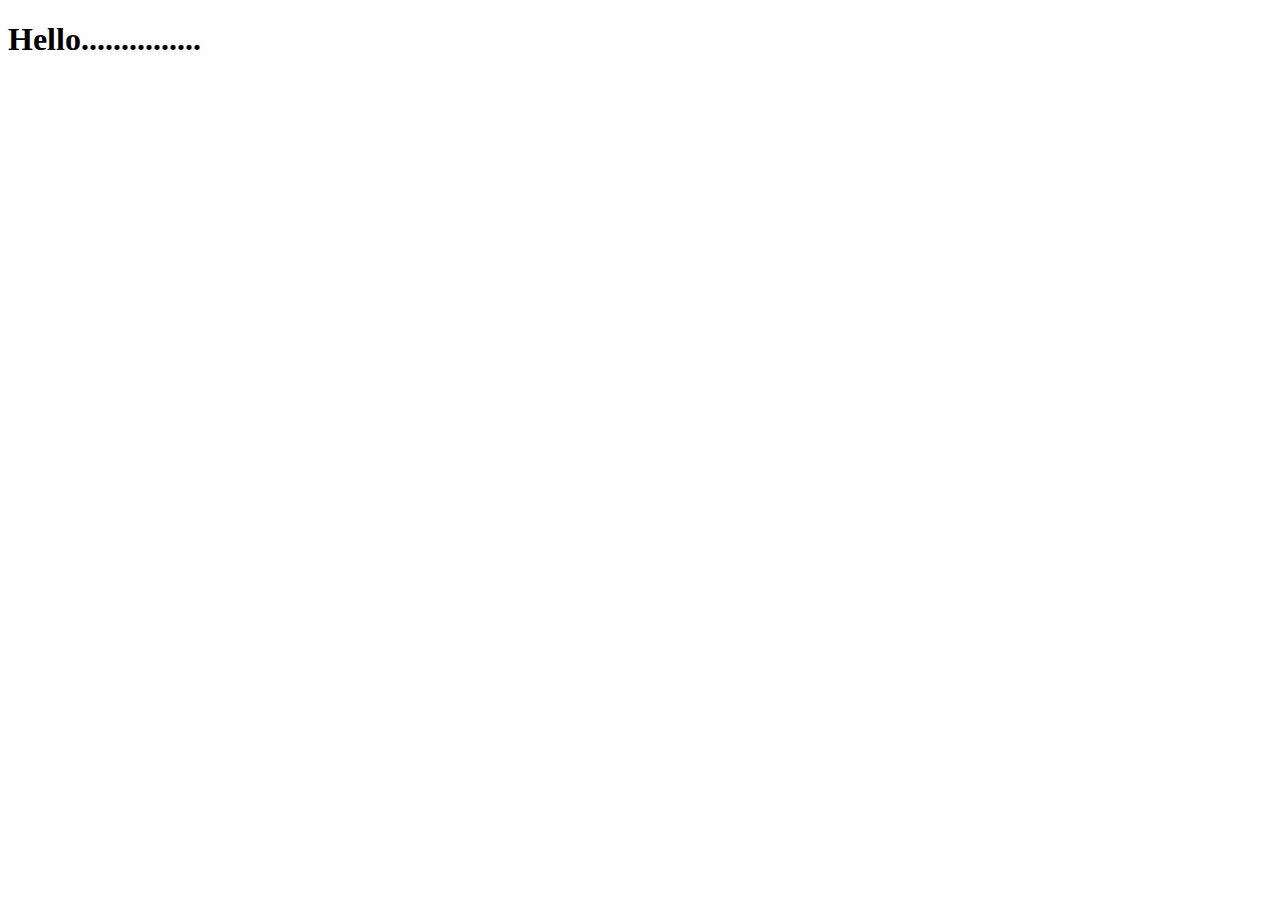
==== index.html @ b0dd2a9e "XTInstituion Assignment" ====
<!DOCTYPE html>
<html lang="en">
<head>
    <meta charset="UTF-8">
    <meta name="viewport" content="width=device-width, initial-scale=1.0">
    <meta http-equiv="X-UA-Compatible" content="ie=edge">
    <title>Document</title>
</head>
<body>  
    
    <h1>Hello...............</h1>
</body>
</html>
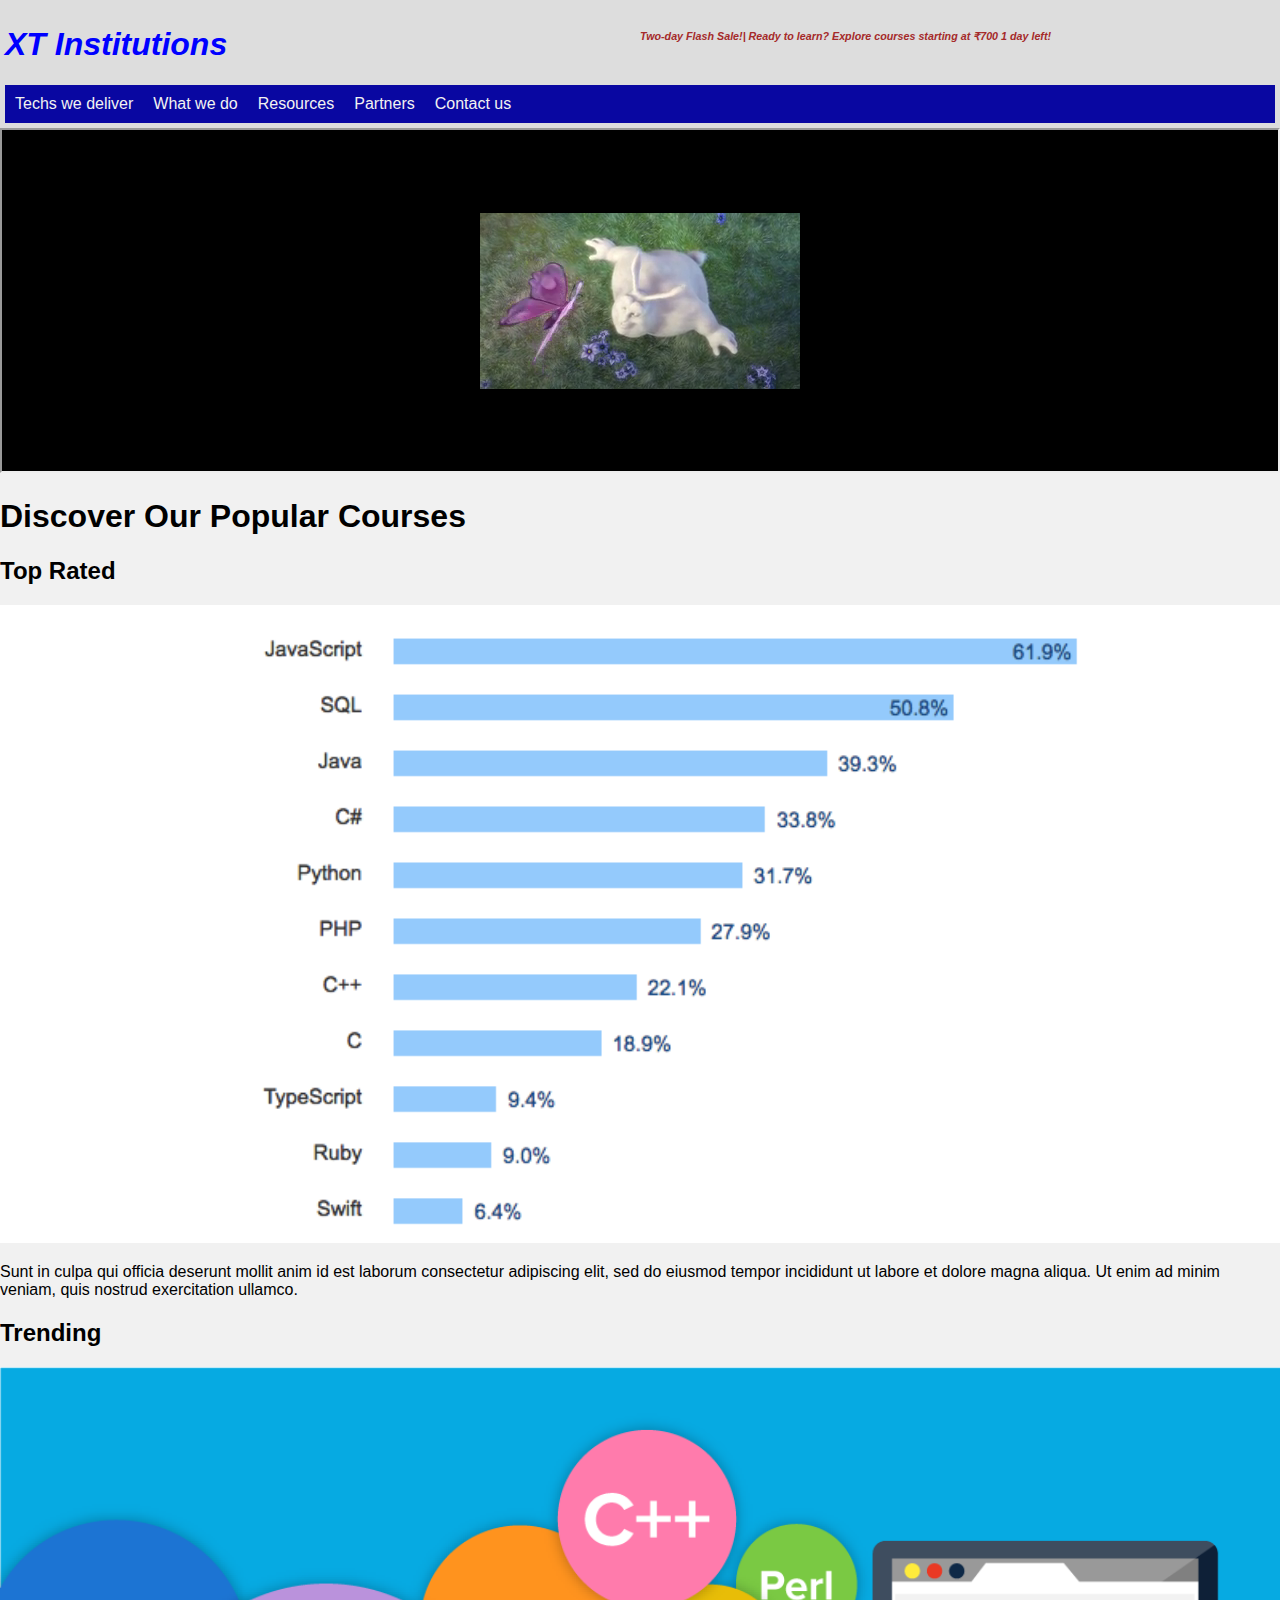
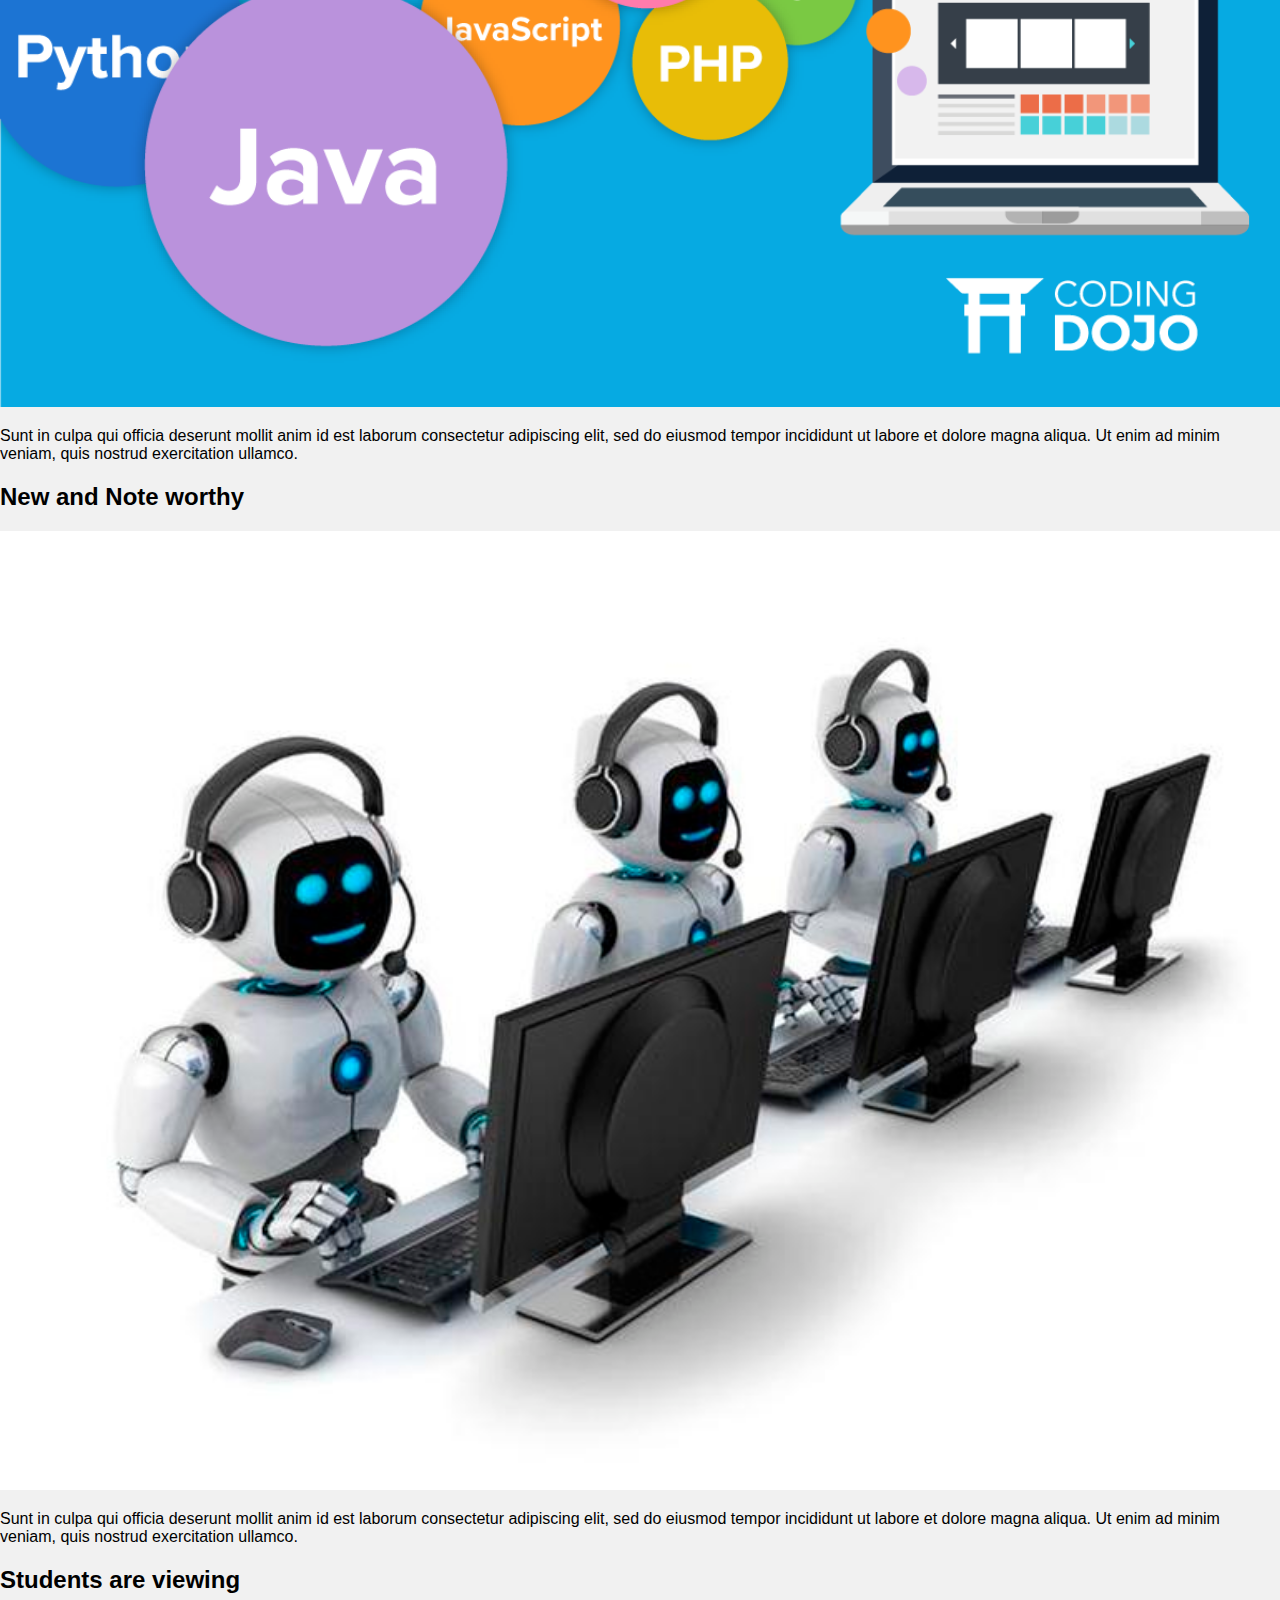
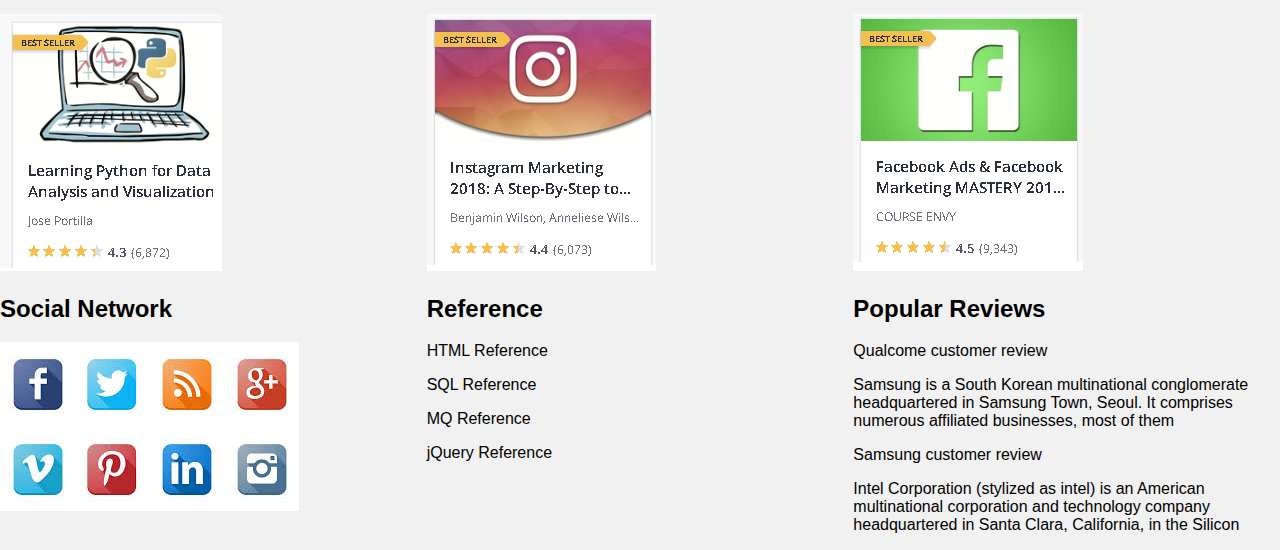
==== commit af7446fa: "updated Raghus comments" ====
--- a/index.html
+++ b/index.html
@@ -1,13 +1,90 @@
 <!DOCTYPE html>
-<html lang="en">
+<link rel="stylesheet" href="../css/floatForXT.css">
+<html>
 <head>
-    <meta charset="UTF-8">
-    <meta name="viewport" content="width=device-width, initial-scale=1.0">
-    <meta http-equiv="X-UA-Compatible" content="ie=edge">
-    <title>Document</title>
+ <meta name="viewport" content="width=device-width, initial-scale=1.0">
+ <title>XT Institutions</title>
 </head>
-<body>  
-    
-    <h1>Hello...............</h1>
+<body>
+
+<header class="sticky"> 
+    <div class="headerMsg">
+  <div><em style="color: blue;"><h1>XT Institutions</h1></em></div>
+  <div><em style="color: brown;"> <h6>Two-day Flash Sale!| Ready to learn? Explore courses 
+      starting at ₹700 1 day left!</h6></em></div>
+</div> 
+    <nav>
+            <a href='#'>Techs we deliver</a>
+            <a href='#'>What we do</a>
+            <a href='#'>Resources</a>
+            <a href='#'>Partners</a>
+            <a href='#'>Contact us</a>  
+    </nav>        
+</header>
+
+<div>       
+        <div>   
+                <iframe width="100%" height="345" src="../vedio/mov_bbb.mp4" type="video/mp4">
+                </iframe>
+        </div>
+
+        <div>       
+                    <h1> Discover Our Popular Courses</h1>
+        </div>
+        <div>
+            <div>
+                <div>
+                    <h2>Top Rated</h2>                        
+                    <img src="../img/toprated.png" class="bg"/> 
+                    <p>Sunt in culpa qui officia deserunt mollit anim id est laborum consectetur 
+                            adipiscing elit, sed do eiusmod tempor incididunt ut labore et dolore
+                             magna aliqua. Ut enim ad minim veniam, quis nostrud exercitation ullamco.</p>
+                </div>
+                <div>
+                    <h2>Trending</h2>
+                    <img src="../img/Trending.png" class="bg"/>  
+                    <p>Sunt in culpa qui officia deserunt mollit anim id est laborum consectetur adipiscing elit, sed do eiusmod tempor incididunt ut labore et dolore magna aliqua. Ut enim ad minim veniam, quis nostrud exercitation ullamco.</p>
+                </div>
+                <div>
+                    <h2>New and Note worthy</h2>
+                    <img src="../img/newTechnologies.jpg" class="bg"/>                          
+                    <p>Sunt in culpa qui officia deserunt mollit anim id est
+                               laborum consectetur adipiscing elit, sed do eiusmod tempor
+                               incididunt ut labore et dolore magna aliqua. Ut enim ad minim veniam,
+                               quis nostrud exercitation ullamco.</p>
+                </div>
+        </div> 
+
+<!--place of 3 columns-->
+        <div>
+                <h2>Students are viewing</h2> 
+                      <article>         
+                            <div><img src="../img/pythonleanrning.png"/></div>
+                            <div><img src="../img/instagram.png"/></div>                                                                          
+                            <div><img src="../img/facebook.png"/></div> 
+                      </article>                   
+        </div>       
+</div> 
+<footer>    
+    <div>        
+        <h2>Social Network</h2>            
+        <img src="../img/social.jpg"/>         
+    </div>
+    <div>
+        <h2>Reference</h2>
+        <p>HTML Reference</p>
+        <p>SQL Reference</p>
+        <p>MQ Reference</p>
+        <p>jQuery Reference</p>
+    </div>          
+    <div>
+        <h2>Popular Reviews</h2>    
+        <p> Qualcome customer review</p>
+        <p>Samsung is a South Korean multinational conglomerate headquartered in Samsung Town, Seoul. It comprises numerous affiliated businesses, most of them</p>
+        <p> Samsung customer review</p>
+        <p>Intel Corporation (stylized as intel) is an American multinational corporation and technology company headquartered in Santa Clara, California, in the Silicon</p>                          
+    </div>                          
+</footer>
+
 </body>
-</html>+</html>
--- a/css/floatForXT.css
+++ b/css/floatForXT.css
@@ -0,0 +1,174 @@
+* {
+    box-sizing: border-box;
+}
+
+body {
+    font-family: Arial;
+    padding: 0px;
+    margin: 0;
+    background: #f1f1f1;
+}
+.sticky {     
+    width: 100%;
+    position: -webkit-sticky;
+    position: sticky;
+    background-color: #ddd;
+    top: 0;
+    padding: 5px;
+  } 
+  .headerMsg{
+    display: flex;
+  }
+  .headerMsg >div {
+     flex:1;
+}  
+
+nav {
+    display:flex;
+    background-color: rgb(9, 7, 161);   
+    overflow: hidden;
+}
+nav a {
+    display: block;
+    color: #f2f2f2;
+    text-align: center;
+    text-decoration: none;
+    padding:10px;
+}
+
+nav a:hover {
+    background-color: #ddd;
+    color: black;
+}
+
+/* Create two unequal columns that floats next to each other */
+/* Left column */
+.leftcolumn {   
+    float: left;
+    width: 75%;
+}
+.rightcolumn {
+    float: left;
+    width: 25%;
+    background-color: #f1f1f1;
+    padding-left: 20px;
+}
+
+.leftsocialcolumn {   
+    float: left;
+    width: 20%;
+    text-align: center;
+    
+}
+.rightsocialcolumn {   
+    float: right;
+    width: 80%;
+}
+
+/* Add a card effect for articles */
+.card {
+    background-color: white;
+    padding: 20px;
+    margin-top: 20px;
+}
+/* Clear floats after the columns */
+.row:after {
+    content: "";
+    display: table;
+    clear: both;
+}
+article {
+    display: flex; 
+} 
+article > div{
+    flex:1;
+
+}
+@media (max-width: 500px) {
+    article {
+     flex-direction: column;
+    }
+  }
+
+
+.flex-container {
+    display: flex;
+    flex-direction: column;
+    background-color: DodgerBlue;
+    justify-content: center;    
+  }
+  
+  .flex-container > footer {
+    background-color: #f1f1f1;
+    width: 100%;
+    margin: 10px;
+    text-align: center;
+    line-height: 75px;
+    font-size: 30px;   
+  }
+
+/* Responsive layout - when the screen is less than 800px wide, make the two columns stack on top of each other instead of next to each other */
+@media screen and (max-width: 800px) {
+    .leftcolumn, .rightcolumn, .leftsocialcolumn, .rightsocialcolumn{   
+        width: 100%;
+        padding: 0;
+    }
+}
+@media screen and (max-width: 400px) {
+    .columnsplit{   
+        width: 100%;
+        float: none;
+    }
+}
+/* Responsive layout - when the screen is less than 400px wide, make the navigation links stack on top of each other instead of next to each other */
+@media screen and (max-width: 400px) {
+    nav a {
+        float: none;
+        width: 100%;
+    }
+}
+video {
+    width: 100%;
+    height: auto;
+}
+
+.info{
+    font-family: "Times New Roman", Times, serif;
+    font-size: 15px;
+    line-height: 1.43;
+    color: #29303b;
+    font-style: italic;
+    text-align: center;
+}
+
+img.bg {
+  /* Set rules to fill background */
+  min-height: 100%;
+  min-width: 24px;
+	
+  /* Set up proportionate scaling */
+  width: 100%;
+  height: auto;
+	
+  /* Set up positioning */
+ 
+  top: 0;
+  left: 0;
+}
+
+@media screen and (max-width: 1024px) { /* Specific to this particular image */
+  img.bg {
+    left: 50%;
+    margin-left: -512px;   /* 50% */
+  }
+}
+
+footer {
+    display: flex;
+    align-content: space-around;
+    justify-content: center;
+}
+
+footer > div{
+    flex: 20%;
+}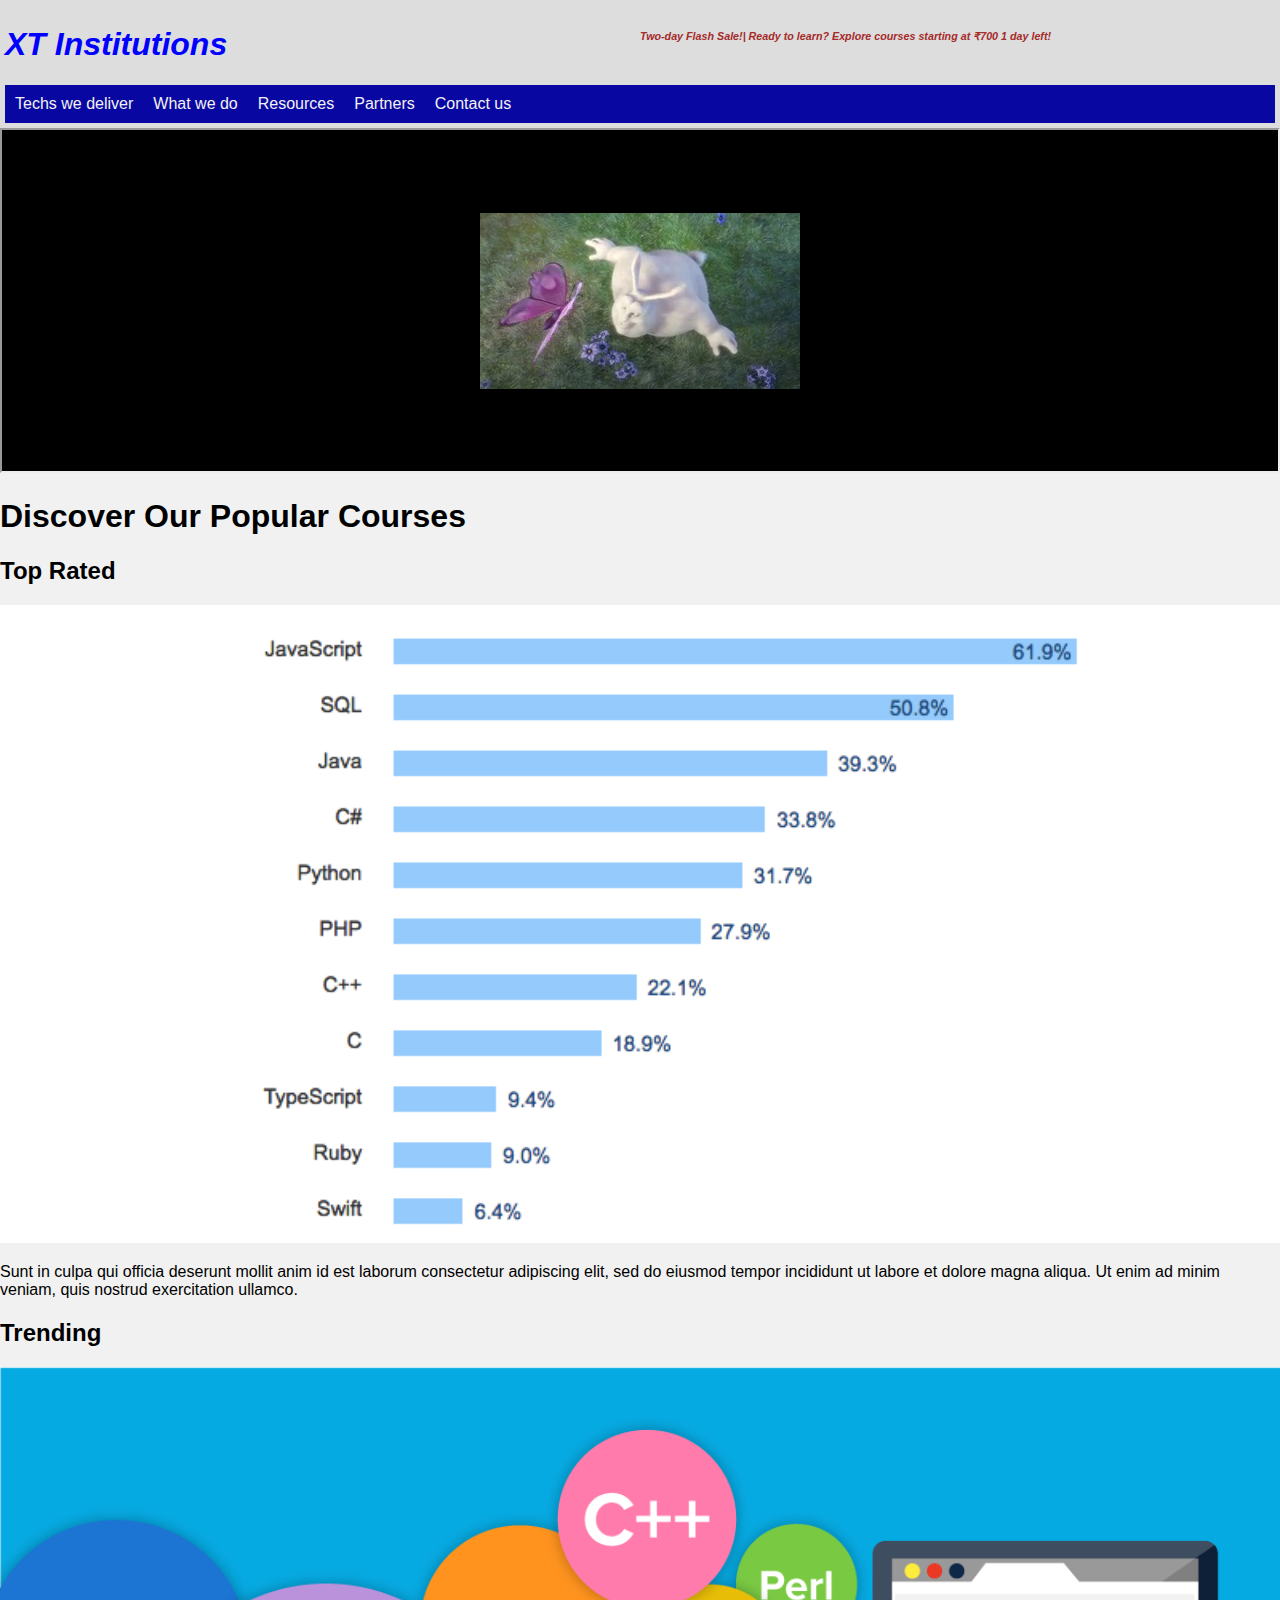
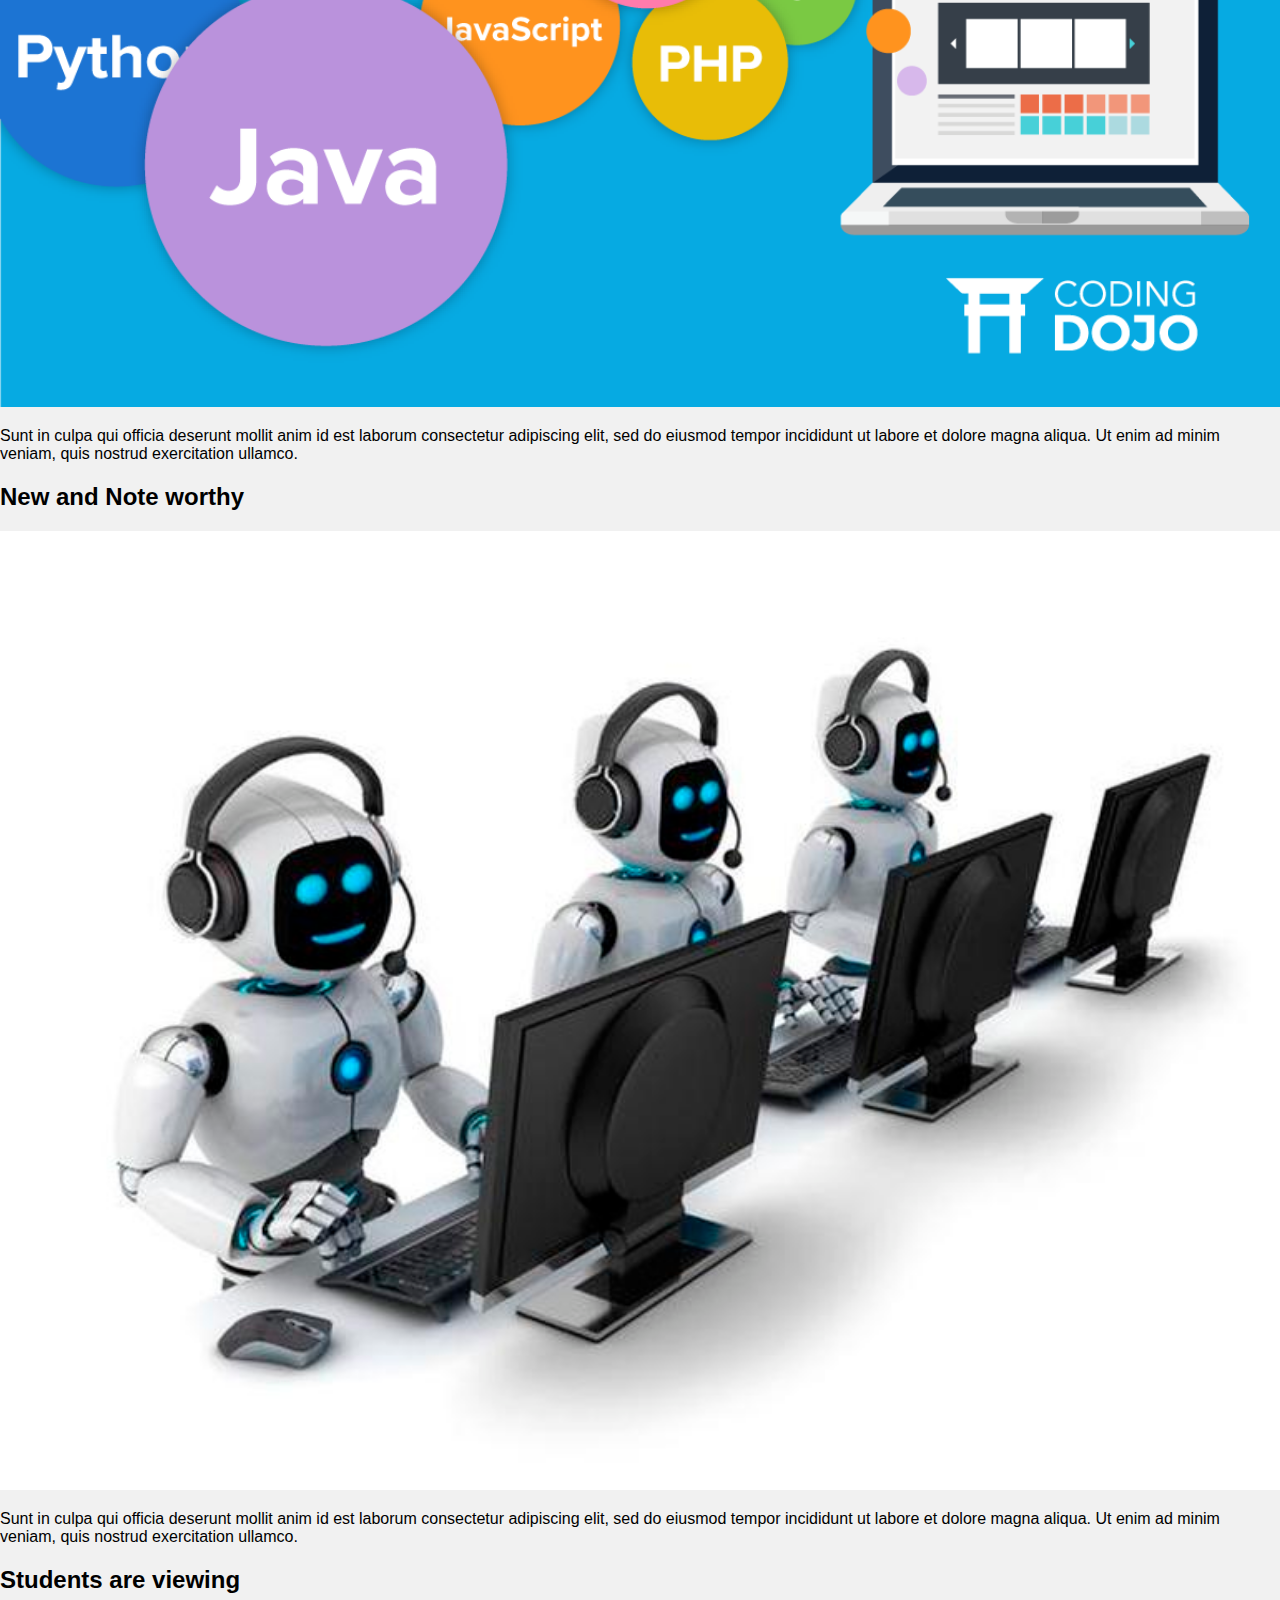
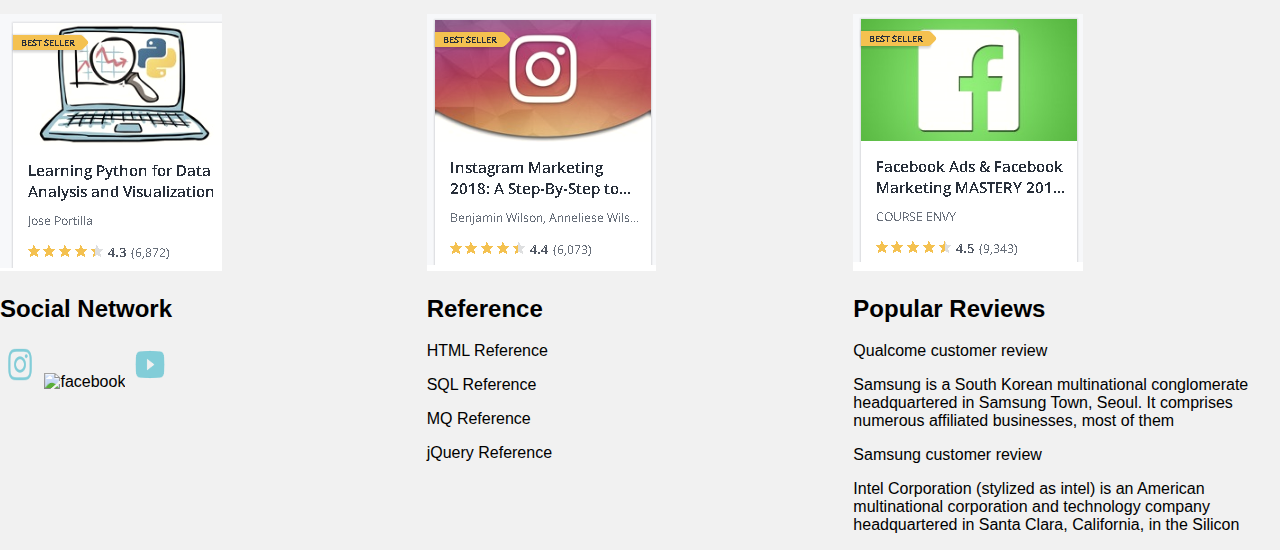
==== commit beeed26b: "removed scroll bar as per raghus comments" ====
--- a/index.html
+++ b/index.html
@@ -1,90 +1,110 @@
 <!DOCTYPE html>
 <link rel="stylesheet" href="../css/floatForXT.css">
 <html>
+
 <head>
- <meta name="viewport" content="width=device-width, initial-scale=1.0">
- <title>XT Institutions</title>
+    <meta name="viewport" content="width=device-width, initial-scale=1.0">
+    <title>XT Institutions</title>
 </head>
+
 <body>
 
-<header class="sticky"> 
-    <div class="headerMsg">
-  <div><em style="color: blue;"><h1>XT Institutions</h1></em></div>
-  <div><em style="color: brown;"> <h6>Two-day Flash Sale!| Ready to learn? Explore courses 
-      starting at ₹700 1 day left!</h6></em></div>
-</div> 
-    <nav>
+    <header class="sticky">
+        <div class="headerMsg">
+            <div>
+                <em style="color: blue;">
+                    <h1>XT Institutions</h1>
+                </em>
+            </div>
+            <div>
+                <em style="color: brown;">
+                    <h6>Two-day Flash Sale!| Ready to learn? Explore courses starting at ₹700 1 day left!</h6>
+                </em>
+            </div>
+        </div>
+        <nav>
             <a href='#'>Techs we deliver</a>
             <a href='#'>What we do</a>
             <a href='#'>Resources</a>
             <a href='#'>Partners</a>
-            <a href='#'>Contact us</a>  
-    </nav>        
-</header>
-
-<div>       
-        <div>   
-                <iframe width="100%" height="345" src="../vedio/mov_bbb.mp4" type="video/mp4">
-                </iframe>
+            <a href='#'>Contact us</a>
+        </nav>
+    </header>
+    <div>
+        <div>
+            <iframe width="100%" height="345" src="../vedio/mov_bbb.mp4?autoplay=1" type="video/mp4"></iframe>
         </div>
 
-        <div>       
-                    <h1> Discover Our Popular Courses</h1>
+        <div>
+            <h1> Discover Our Popular Courses</h1>
         </div>
         <div>
-            <div>
+            <div style="width:100%">
                 <div>
-                    <h2>Top Rated</h2>                        
-                    <img src="../img/toprated.png" class="bg"/> 
-                    <p>Sunt in culpa qui officia deserunt mollit anim id est laborum consectetur 
-                            adipiscing elit, sed do eiusmod tempor incididunt ut labore et dolore
-                             magna aliqua. Ut enim ad minim veniam, quis nostrud exercitation ullamco.</p>
+                    <h2>Top Rated</h2>
+                    <img src="../img/toprated.png" class="bg" />
+                    <p>Sunt in culpa qui officia deserunt mollit anim id est laborum consectetur adipiscing elit, sed do eiusmod
+                        tempor incididunt ut labore et dolore magna aliqua. Ut enim ad minim veniam, quis nostrud exercitation
+                        ullamco.</p>
                 </div>
                 <div>
                     <h2>Trending</h2>
-                    <img src="../img/Trending.png" class="bg"/>  
-                    <p>Sunt in culpa qui officia deserunt mollit anim id est laborum consectetur adipiscing elit, sed do eiusmod tempor incididunt ut labore et dolore magna aliqua. Ut enim ad minim veniam, quis nostrud exercitation ullamco.</p>
+                    <img src="../img/Trending.png" class="bg" />
+                    <p>Sunt in culpa qui officia deserunt mollit anim id est laborum consectetur adipiscing elit, sed do eiusmod
+                        tempor incididunt ut labore et dolore magna aliqua. Ut enim ad minim veniam, quis nostrud exercitation
+                        ullamco.</p>
                 </div>
                 <div>
                     <h2>New and Note worthy</h2>
-                    <img src="../img/newTechnologies.jpg" class="bg"/>                          
-                    <p>Sunt in culpa qui officia deserunt mollit anim id est
-                               laborum consectetur adipiscing elit, sed do eiusmod tempor
-                               incididunt ut labore et dolore magna aliqua. Ut enim ad minim veniam,
-                               quis nostrud exercitation ullamco.</p>
+                    <img src="../img/newTechnologies.jpg" class="bg" />
+                    <p>Sunt in culpa qui officia deserunt mollit anim id est laborum consectetur adipiscing elit, sed do eiusmod
+                        tempor incididunt ut labore et dolore magna aliqua. Ut enim ad minim veniam, quis nostrud exercitation
+                        ullamco.</p>
                 </div>
-        </div> 
+            </div>
 
-<!--place of 3 columns-->
-        <div>
-                <h2>Students are viewing</h2> 
-                      <article>         
-                            <div><img src="../img/pythonleanrning.png"/></div>
-                            <div><img src="../img/instagram.png"/></div>                                                                          
-                            <div><img src="../img/facebook.png"/></div> 
-                      </article>                   
-        </div>       
-</div> 
-<footer>    
-    <div>        
-        <h2>Social Network</h2>            
-        <img src="../img/social.jpg"/>         
-    </div>
-    <div>
-        <h2>Reference</h2>
-        <p>HTML Reference</p>
-        <p>SQL Reference</p>
-        <p>MQ Reference</p>
-        <p>jQuery Reference</p>
-    </div>          
-    <div>
-        <h2>Popular Reviews</h2>    
-        <p> Qualcome customer review</p>
-        <p>Samsung is a South Korean multinational conglomerate headquartered in Samsung Town, Seoul. It comprises numerous affiliated businesses, most of them</p>
-        <p> Samsung customer review</p>
-        <p>Intel Corporation (stylized as intel) is an American multinational corporation and technology company headquartered in Santa Clara, California, in the Silicon</p>                          
-    </div>                          
-</footer>
+            <!--place of 3 columns-->
+            <div>
+                <h2>Students are viewing</h2>
+                <article>
+                    <div>
+                        <img src="../img/pythonleanrning.png" />
+                    </div>
+                    <div>
+                        <img src="../img/instagram.png" />
+                    </div>
+                    <div>
+                        <img src="../img/facebook.png" />
+                    </div>
+                </article>
+            </div>
+        </div>
+        <footer>
+                <article>
+                        <div class="imgdislay">
+                                <h2>Social Network</h2>
+                                <img src="../img/instagramicon.png" alt="instagram" />
+                                <img src="../img/facebookicon.png" alt="facebook" />
+                                <img src="../img/youtube.png" alt="youtube" />
+                        </div>
+                        <div>
+                                <h2>Reference</h2>
+                                <p>HTML Reference</p>
+                                <p>SQL Reference</p>
+                                <p>MQ Reference</p>
+                                <p>jQuery Reference</p>
+                        </div>
+                        <div>
+                                <h2>Popular Reviews</h2>
+                                <p> Qualcome customer review</p>
+                                <p>Samsung is a South Korean multinational conglomerate headquartered in Samsung Town, Seoul. It comprises numerous
+                                    affiliated businesses, most of them</p>
+                                <p> Samsung customer review</p>
+                                <p>Intel Corporation (stylized as intel) is an American multinational corporation and technology company headquartered
+                                    in Santa Clara, California, in the Silicon</p>
+                        </div>
+                    </article>
+         </footer>
+</body>
 
-</body>
-</html>
+</html>--- a/css/floatForXT.css
+++ b/css/floatForXT.css
@@ -8,6 +8,7 @@
     margin: 0;
     background: #f1f1f1;
 }
+
 .sticky {     
     width: 100%;
     position: -webkit-sticky;
@@ -15,11 +16,13 @@
     background-color: #ddd;
     top: 0;
     padding: 5px;
-  } 
-  .headerMsg{
+} 
+
+.headerMsg{
     display: flex;
-  }
-  .headerMsg >div {
+}
+
+.headerMsg >div {
      flex:1;
 }  
 
@@ -28,6 +31,7 @@
     background-color: rgb(9, 7, 161);   
     overflow: hidden;
 }
+
 nav a {
     display: block;
     color: #f2f2f2;
@@ -41,36 +45,6 @@
     color: black;
 }
 
-/* Create two unequal columns that floats next to each other */
-/* Left column */
-.leftcolumn {   
-    float: left;
-    width: 75%;
-}
-.rightcolumn {
-    float: left;
-    width: 25%;
-    background-color: #f1f1f1;
-    padding-left: 20px;
-}
-
-.leftsocialcolumn {   
-    float: left;
-    width: 20%;
-    text-align: center;
-    
-}
-.rightsocialcolumn {   
-    float: right;
-    width: 80%;
-}
-
-/* Add a card effect for articles */
-.card {
-    background-color: white;
-    padding: 20px;
-    margin-top: 20px;
-}
 /* Clear floats after the columns */
 .row:after {
     content: "";
@@ -84,12 +58,12 @@
     flex:1;
 
 }
+
 @media (max-width: 500px) {
     article {
      flex-direction: column;
     }
   }
-
 
 .flex-container {
     display: flex;
@@ -106,14 +80,7 @@
     line-height: 75px;
     font-size: 30px;   
   }
-
-/* Responsive layout - when the screen is less than 800px wide, make the two columns stack on top of each other instead of next to each other */
-@media screen and (max-width: 800px) {
-    .leftcolumn, .rightcolumn, .leftsocialcolumn, .rightsocialcolumn{   
-        width: 100%;
-        padding: 0;
-    }
-}
+  
 @media screen and (max-width: 400px) {
     .columnsplit{   
         width: 100%;
@@ -159,16 +126,27 @@
 @media screen and (max-width: 1024px) { /* Specific to this particular image */
   img.bg {
     left: 50%;
-    margin-left: -512px;   /* 50% */
   }
 }
 
+@media screen and (max-width:530px) {
+    footer {
+     flex-direction: row;
+    }
+  }
 footer {
     display: flex;
     align-content: space-around;
     justify-content: center;
+    flex-direction: row;
 }
 
 footer > div{
-    flex: 20%;
+    flex: 1;
+}
+
+.imgdislay img
+{   
+   height:45px;
+   width:40px;
 }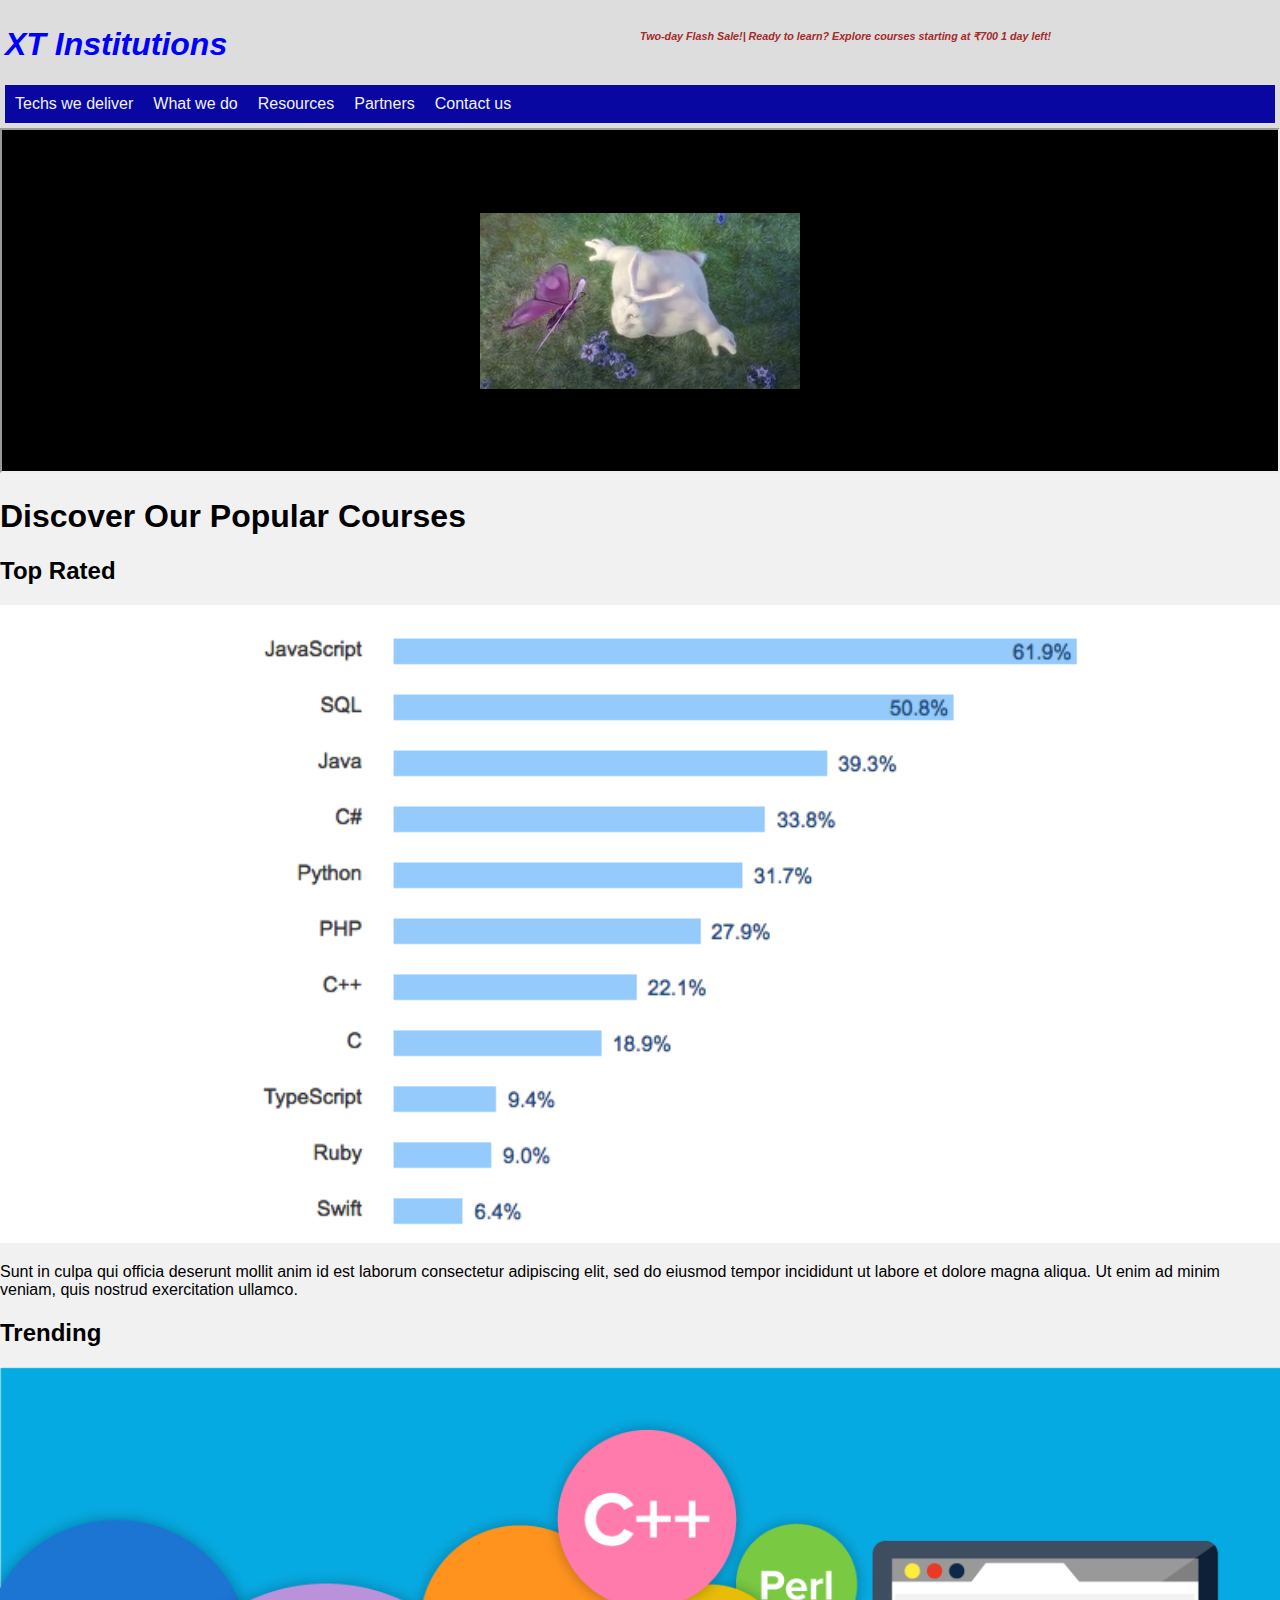
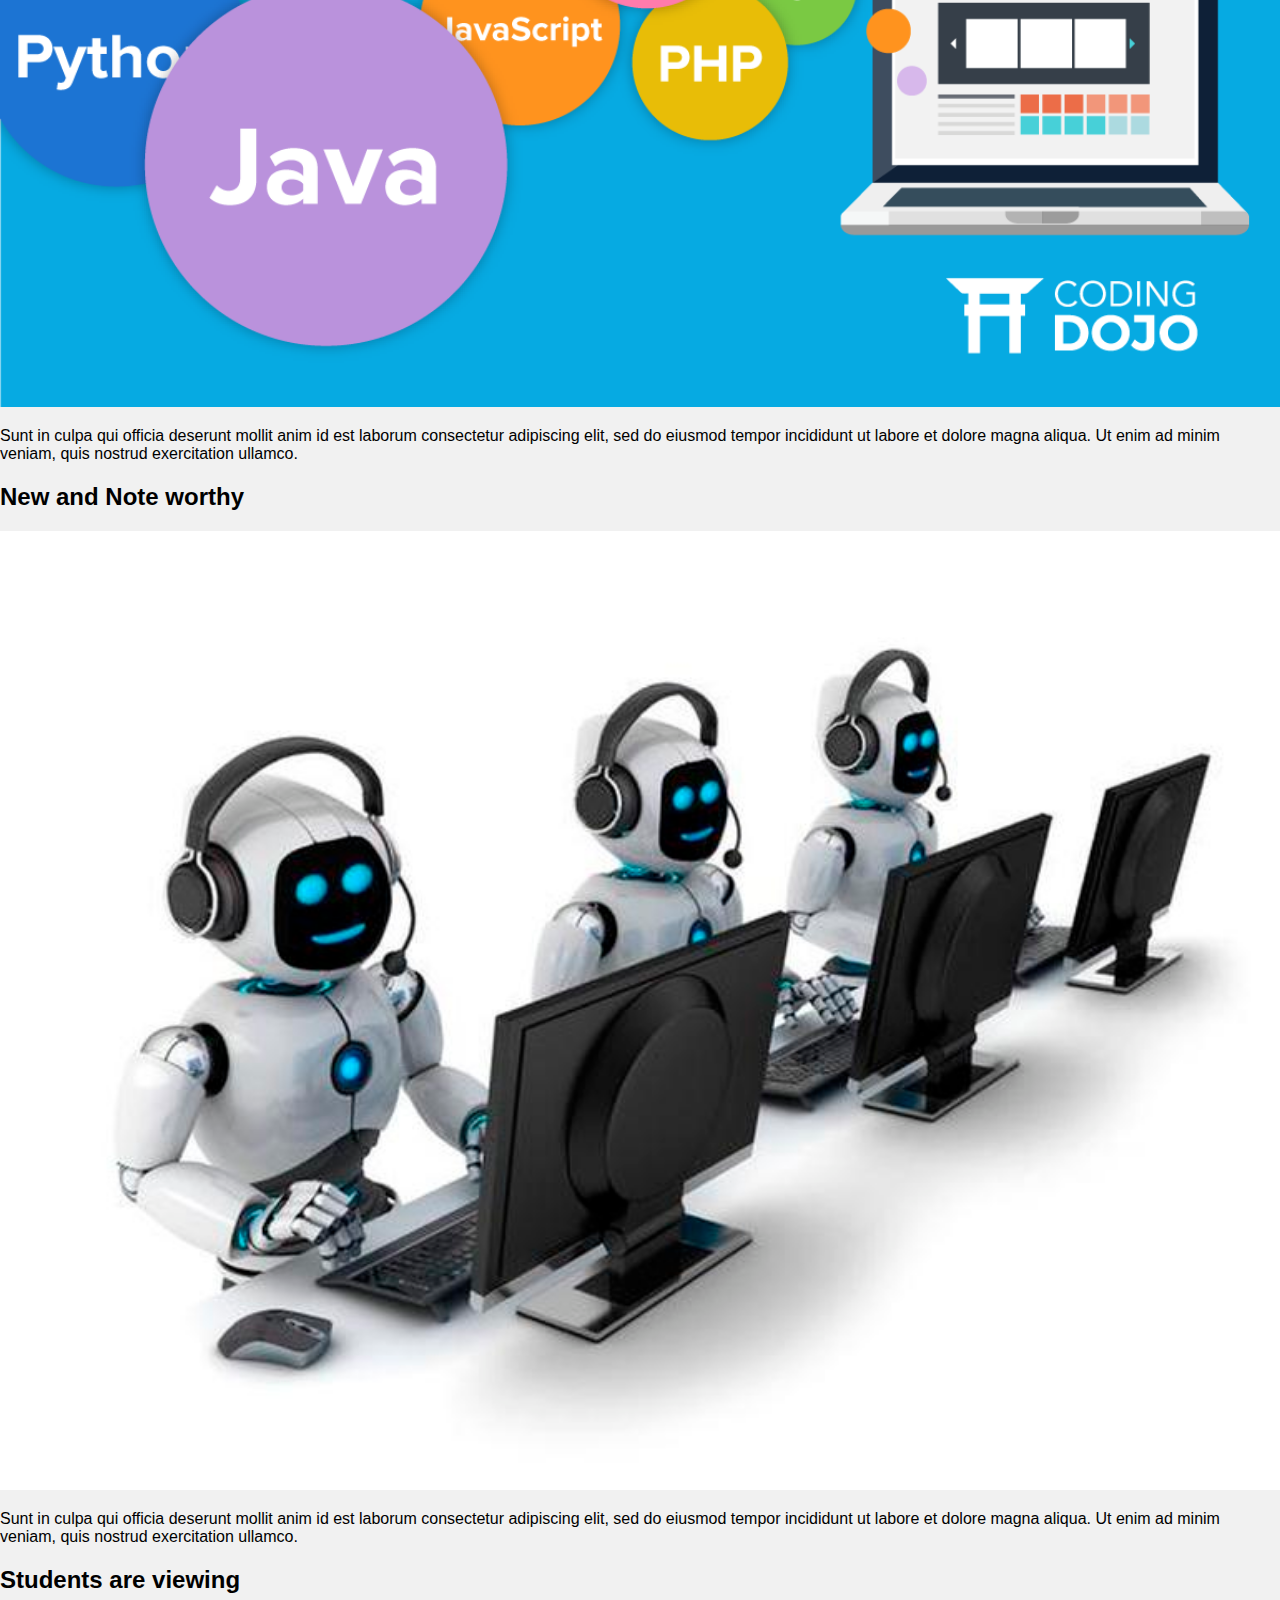
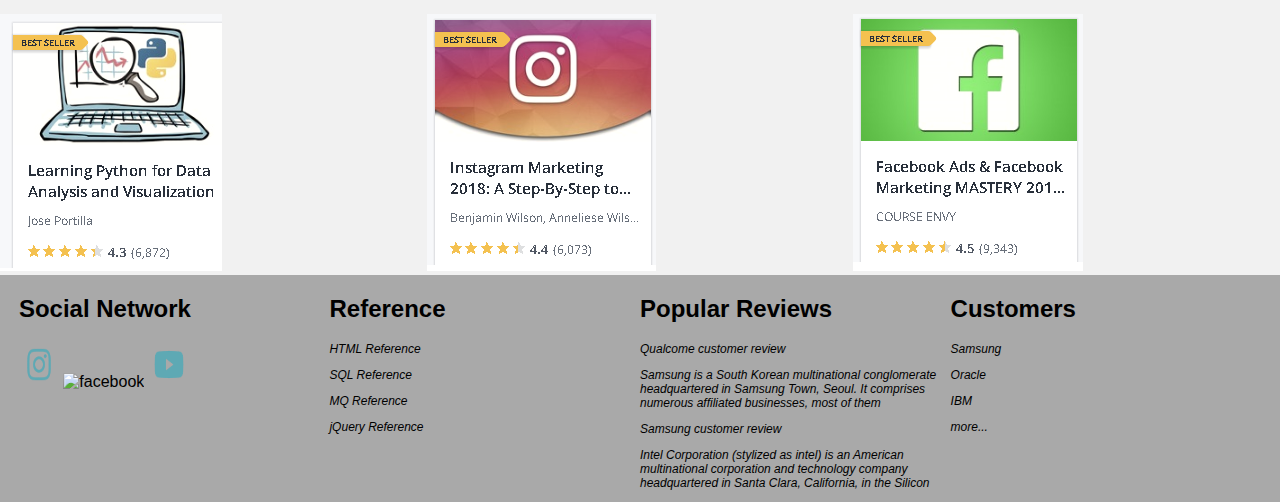
==== commit fed13032: "removed scroll bar as per raghus comments" ====
--- a/index.html
+++ b/index.html
@@ -79,7 +79,7 @@
                 </article>
             </div>
         </div>
-        <footer>
+        <footer style="background-color: darkgrey">
                 <article>
                         <div class="imgdislay">
                                 <h2>Social Network</h2>
@@ -89,19 +89,26 @@
                         </div>
                         <div>
                                 <h2>Reference</h2>
-                                <p>HTML Reference</p>
-                                <p>SQL Reference</p>
-                                <p>MQ Reference</p>
-                                <p>jQuery Reference</p>
+                                <p class="lastText">HTML Reference</p>
+                                <p class="lastText">SQL Reference</p>
+                                <p class="lastText">MQ Reference</p>
+                                <p class="lastText">jQuery Reference</p>
                         </div>
                         <div>
                                 <h2>Popular Reviews</h2>
-                                <p> Qualcome customer review</p>
-                                <p>Samsung is a South Korean multinational conglomerate headquartered in Samsung Town, Seoul. It comprises numerous
+                                <p class="lastText"> Qualcome customer review</p>
+                                <p class="lastText">Samsung is a South Korean multinational conglomerate headquartered in Samsung Town, Seoul. It comprises numerous
                                     affiliated businesses, most of them</p>
-                                <p> Samsung customer review</p>
-                                <p>Intel Corporation (stylized as intel) is an American multinational corporation and technology company headquartered
+                                <p class="lastText"> Samsung customer review</p>
+                                <p class="lastText">Intel Corporation (stylized as intel) is an American multinational corporation and technology company headquartered
                                     in Santa Clara, California, in the Silicon</p>
+                        </div>
+                        <div>
+                                <h2>Customers</h2>
+                                <p class="lastText">Samsung</p>
+                                <p class="lastText">Oracle</p>
+                                <p class="lastText">IBM</p>
+                                <p class="lastText">more...</p>
                         </div>
                     </article>
          </footer>
--- a/css/floatForXT.css
+++ b/css/floatForXT.css
@@ -80,7 +80,7 @@
     line-height: 75px;
     font-size: 30px;   
   }
-  
+
 @media screen and (max-width: 400px) {
     .columnsplit{   
         width: 100%;
@@ -149,4 +149,8 @@
 {   
    height:45px;
    width:40px;
+}
+p.lastText{
+    font-style: oblique;
+    font-size: 12px;
 }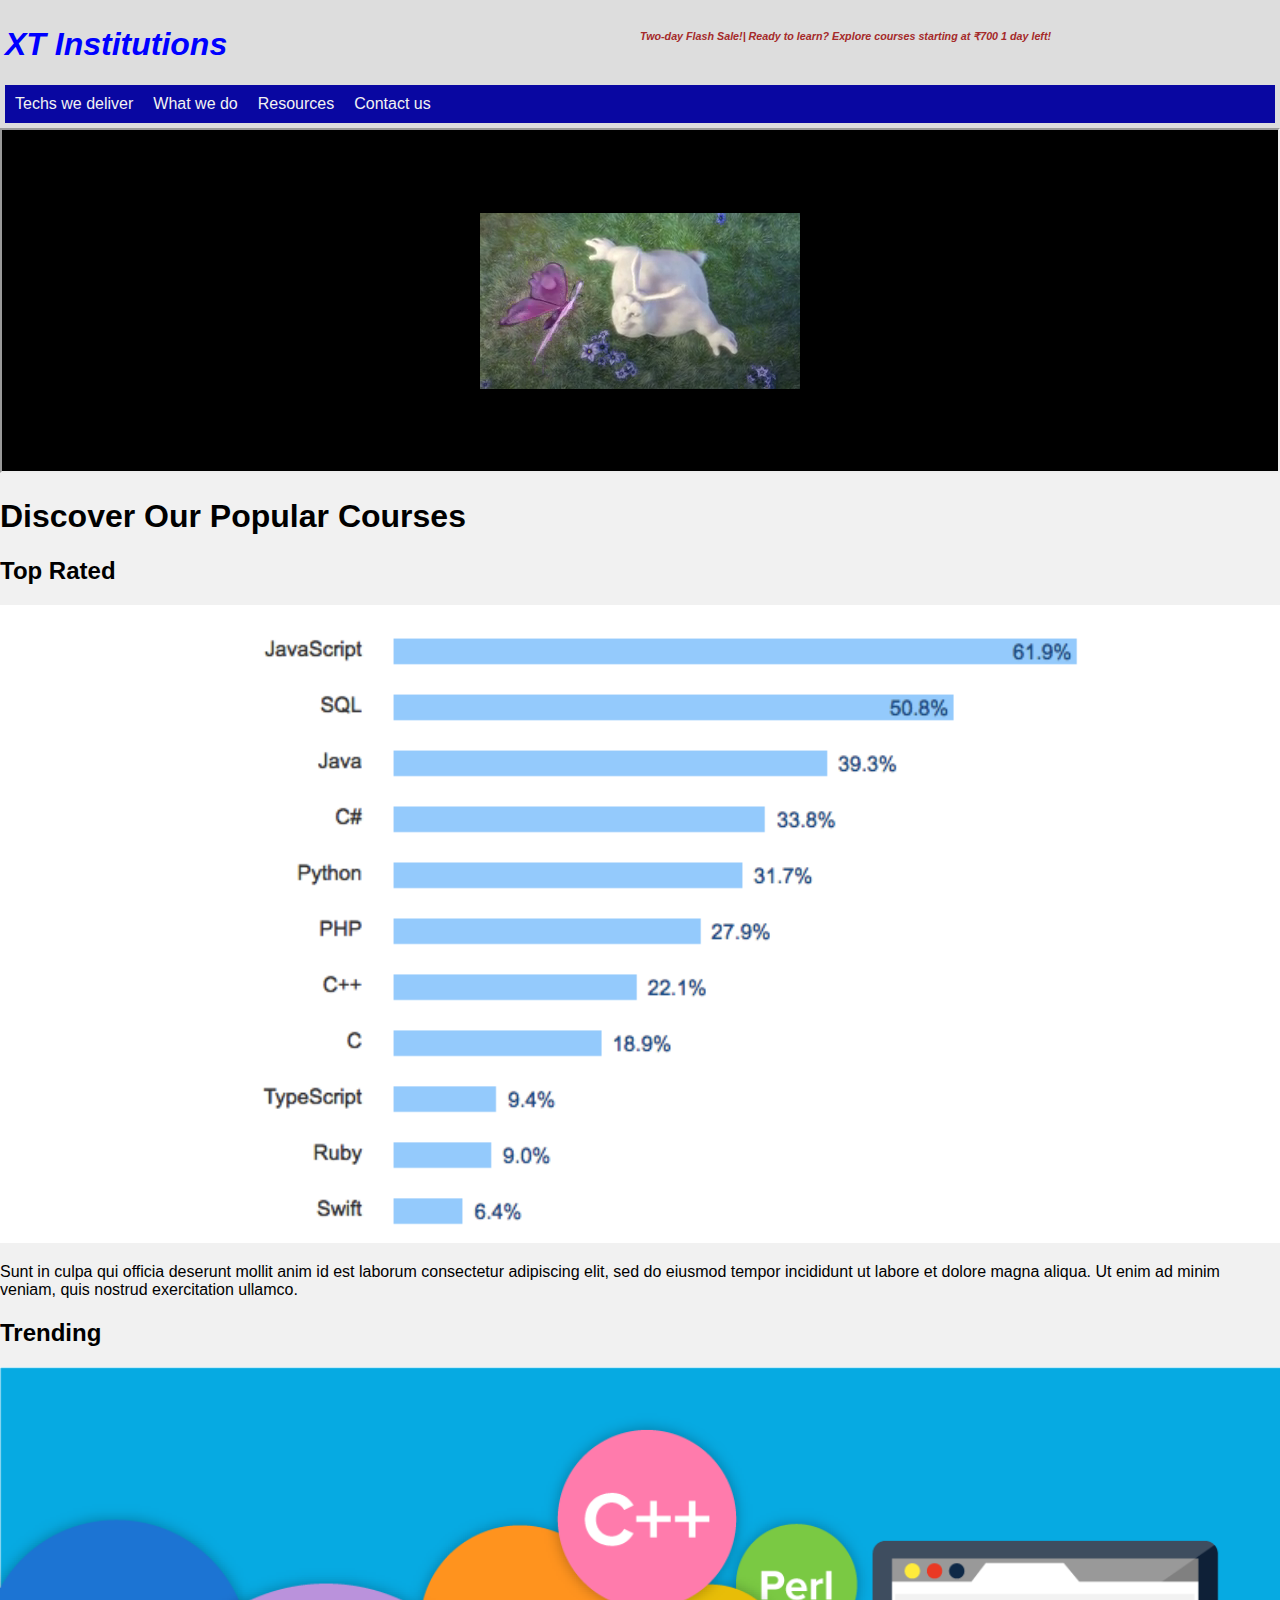
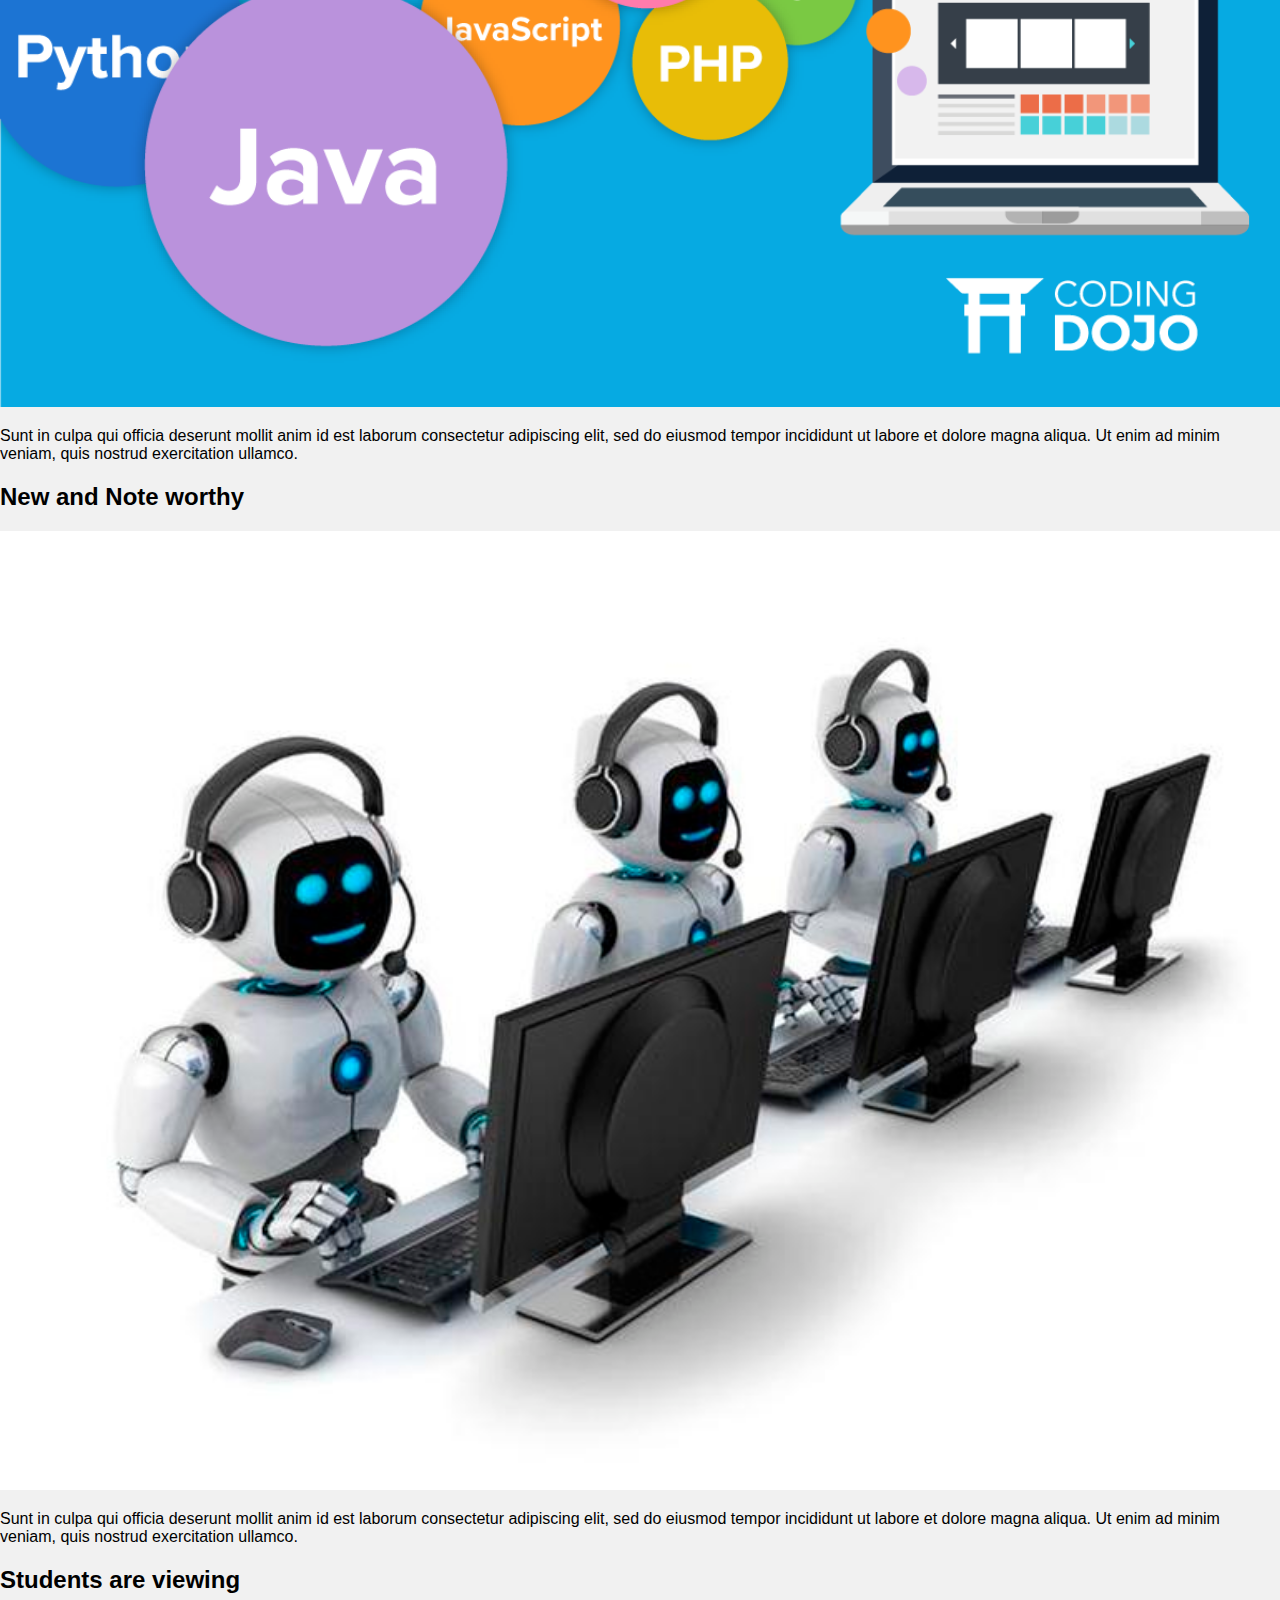
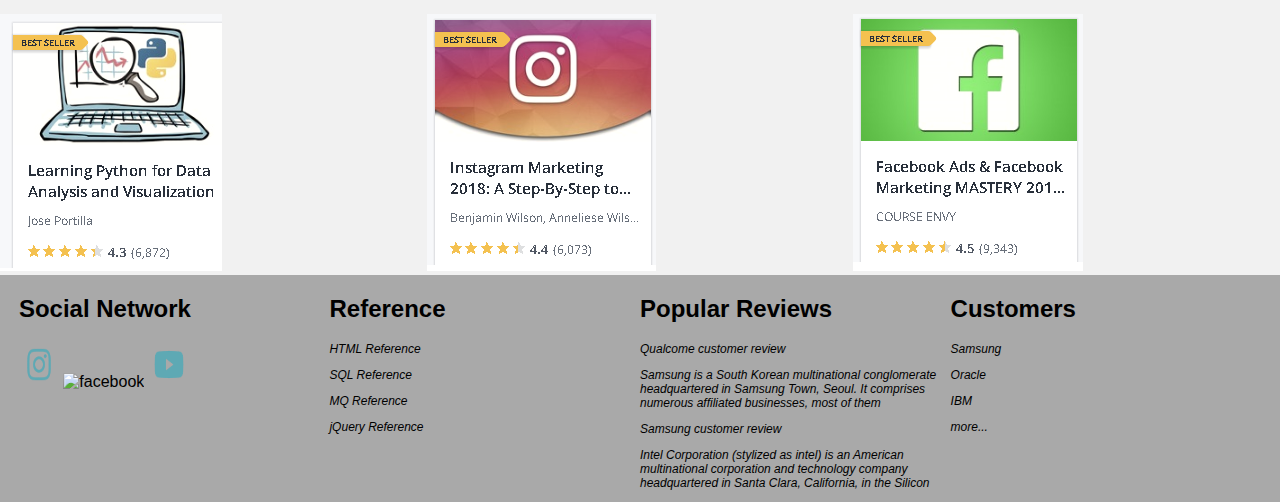
==== commit 216a61b2: "adding padding for footer" ====
--- a/index.html
+++ b/index.html
@@ -26,7 +26,6 @@
             <a href='#'>Techs we deliver</a>
             <a href='#'>What we do</a>
             <a href='#'>Resources</a>
-            <a href='#'>Partners</a>
             <a href='#'>Contact us</a>
         </nav>
     </header>
--- a/css/floatForXT.css
+++ b/css/floatForXT.css
@@ -132,6 +132,7 @@
 @media screen and (max-width:530px) {
     footer {
      flex-direction: row;
+     padding-left: 60px;
     }
   }
 footer {
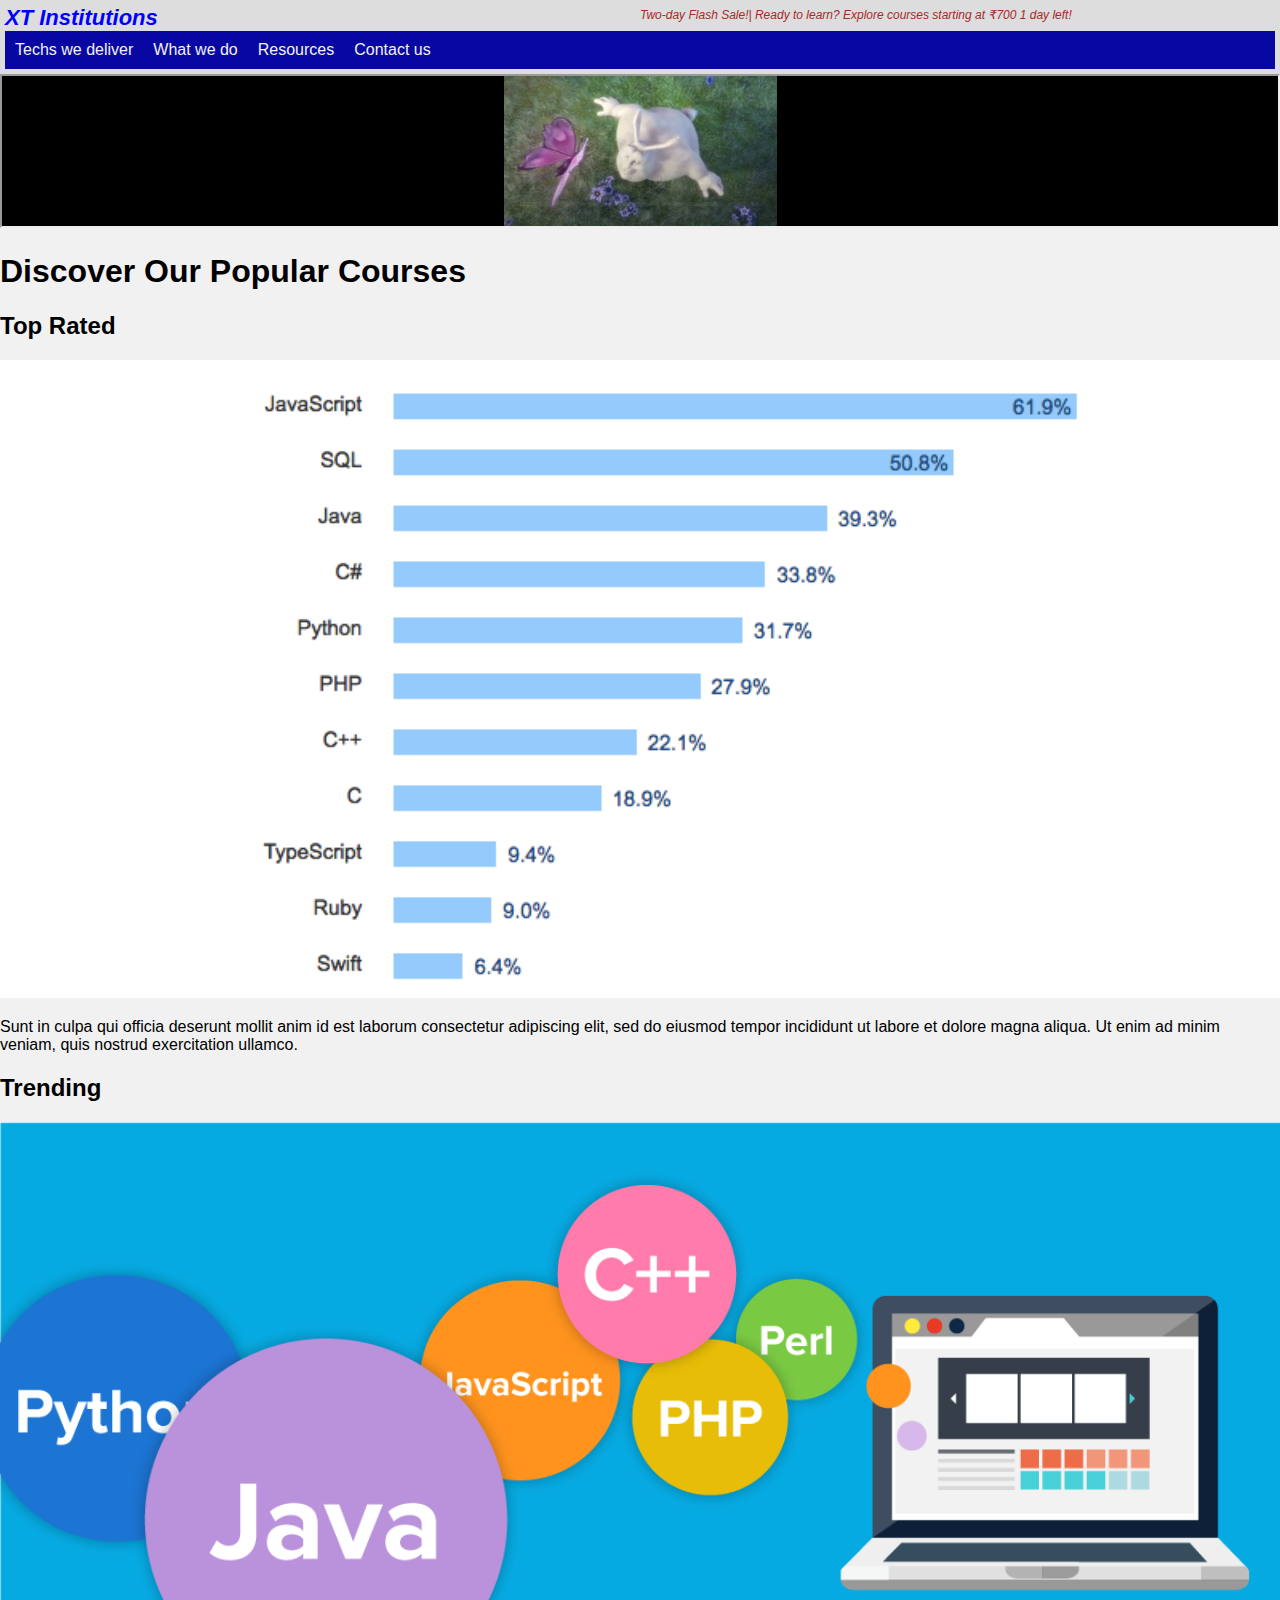
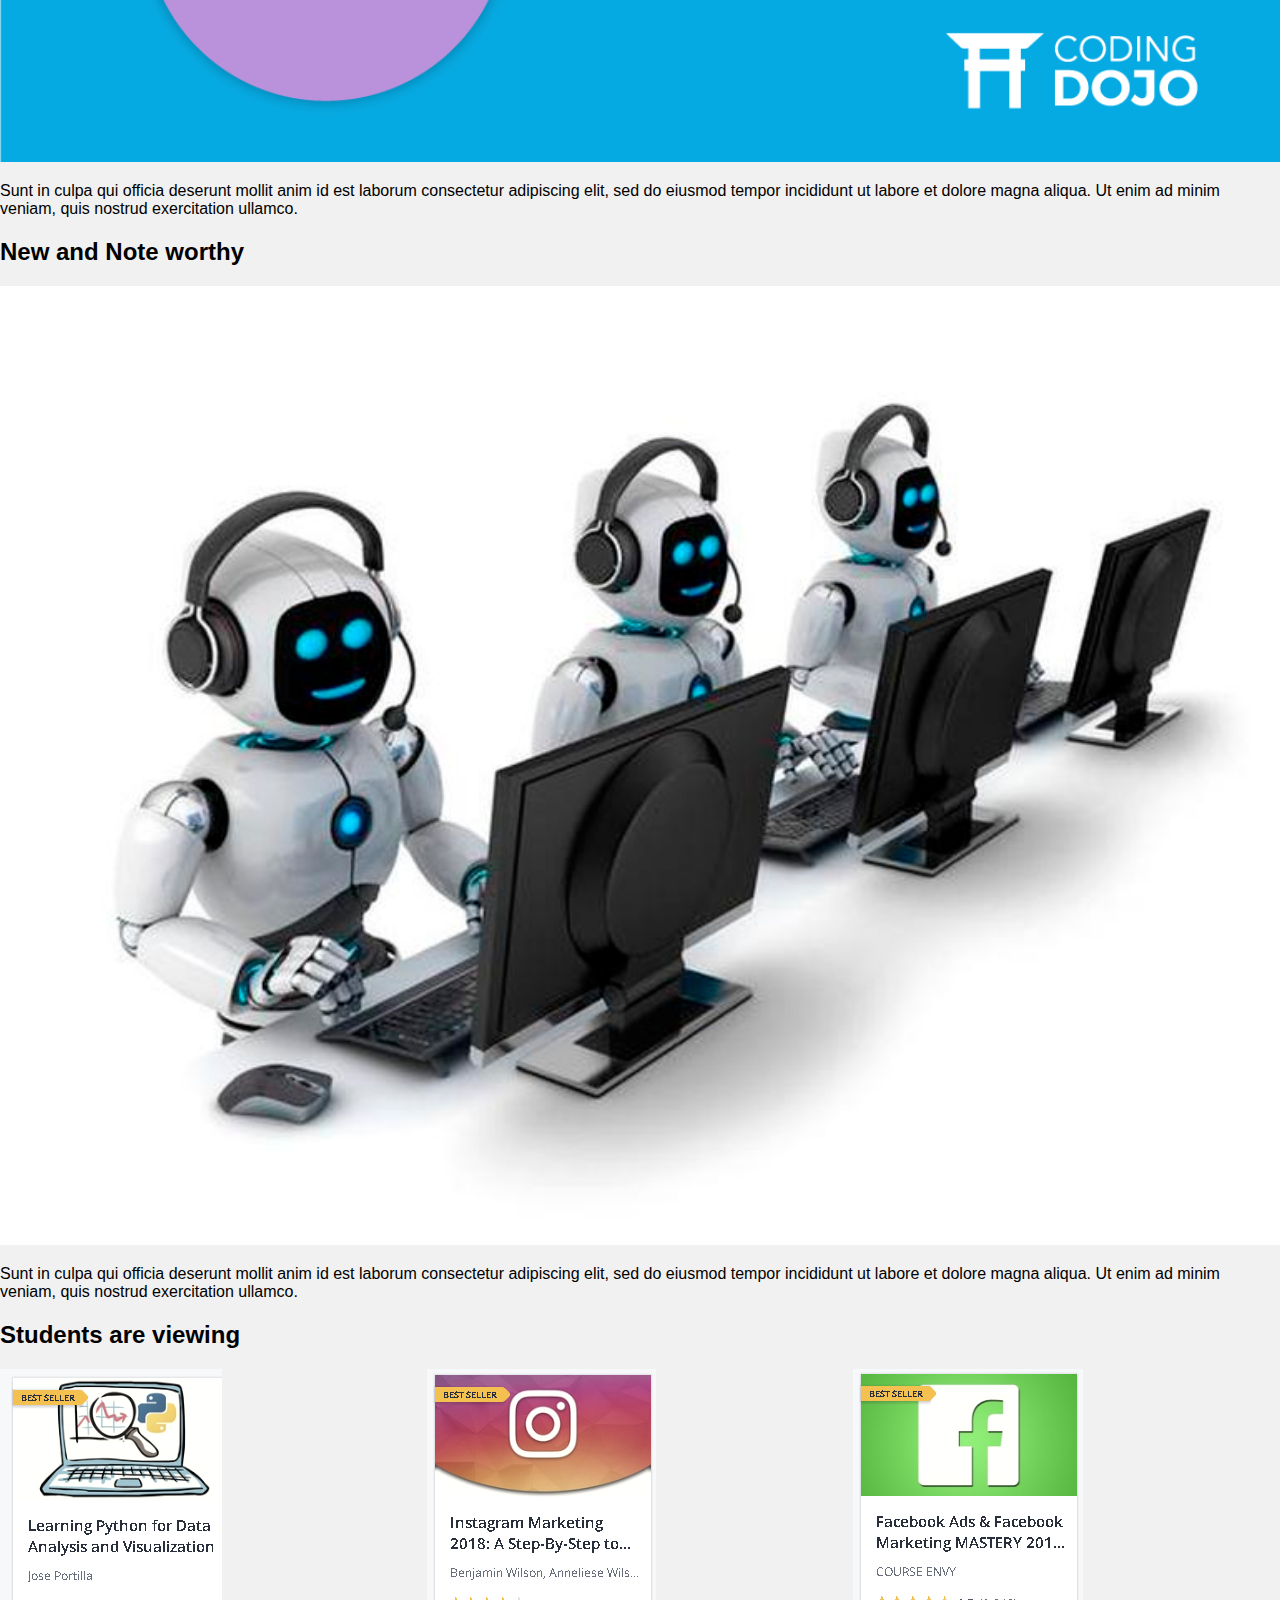
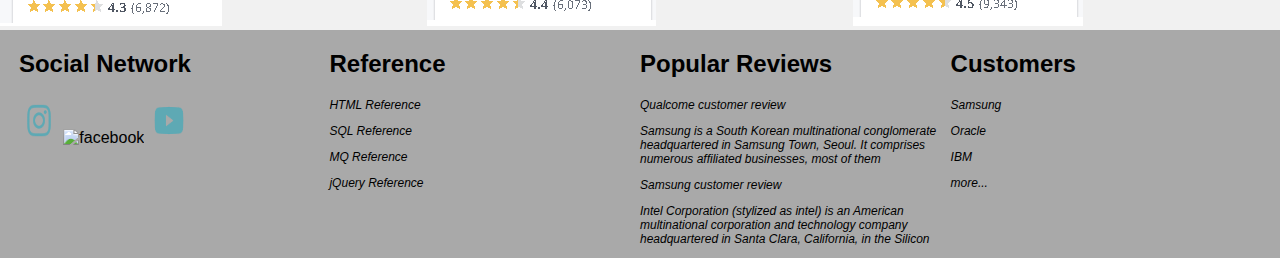
==== commit 0eae921f: "removed unused code" ====
--- a/index.html
+++ b/index.html
@@ -1,24 +1,25 @@
 <!DOCTYPE html>
-<link rel="stylesheet" href="../css/floatForXT.css">
-<html>
-
+<html lang="en">    
 <head>
+    <title>XT Institutions</title>
+    <meta charset="UTF-8">
     <meta name="viewport" content="width=device-width, initial-scale=1.0">
-    <title>XT Institutions</title>
+    <meta http-equiv="X-UA-Compatible" content="ie=edge">
+    <link rel="stylesheet" href="../css/floatForXT.css">    
 </head>
-
 <body>
 
     <header class="sticky">
         <div class="headerMsg">
             <div>
                 <em style="color: blue;">
-                    <h1>XT Institutions</h1>
+                    <span style="font-size: 22px"><strong>XT Institutions</strong></span>
                 </em>
             </div>
             <div>
                 <em style="color: brown;">
-                    <h6>Two-day Flash Sale!| Ready to learn? Explore courses starting at ₹700 1 day left!</h6>
+                        <span style="font-size: 12px">Two-day Flash Sale!| Ready to learn? Explore
+                             courses starting at ₹700 1 day left!</span>
                 </em>
             </div>
         </div>
@@ -28,12 +29,10 @@
             <a href='#'>Resources</a>
             <a href='#'>Contact us</a>
         </nav>
-    </header>
-    <div>
+    </header>   
         <div>
-            <iframe width="100%" height="345" src="../vedio/mov_bbb.mp4?autoplay=1" type="video/mp4"></iframe>
+            <iframe src="../vedio/mov_bbb.mp4?autoplay=1"></iframe>            
         </div>
-
         <div>
             <h1> Discover Our Popular Courses</h1>
         </div>
@@ -41,21 +40,21 @@
             <div style="width:100%">
                 <div>
                     <h2>Top Rated</h2>
-                    <img src="../img/toprated.png" class="bg" />
+                    <img src="../img/toprated.png" class="bg" alt="topRated" />
                     <p>Sunt in culpa qui officia deserunt mollit anim id est laborum consectetur adipiscing elit, sed do eiusmod
                         tempor incididunt ut labore et dolore magna aliqua. Ut enim ad minim veniam, quis nostrud exercitation
                         ullamco.</p>
                 </div>
                 <div>
                     <h2>Trending</h2>
-                    <img src="../img/Trending.png" class="bg" />
+                    <img src="../img/Trending.png" class="bg" alt="trending"/>
                     <p>Sunt in culpa qui officia deserunt mollit anim id est laborum consectetur adipiscing elit, sed do eiusmod
                         tempor incididunt ut labore et dolore magna aliqua. Ut enim ad minim veniam, quis nostrud exercitation
                         ullamco.</p>
                 </div>
                 <div>
                     <h2>New and Note worthy</h2>
-                    <img src="../img/newTechnologies.jpg" class="bg" />
+                    <img src="../img/newTechnologies.jpg" class="bg" alt="new" />
                     <p>Sunt in culpa qui officia deserunt mollit anim id est laborum consectetur adipiscing elit, sed do eiusmod
                         tempor incididunt ut labore et dolore magna aliqua. Ut enim ad minim veniam, quis nostrud exercitation
                         ullamco.</p>
@@ -63,17 +62,17 @@
             </div>
 
             <!--place of 3 columns-->
-            <div>
-                <h2>Students are viewing</h2>
-                <article>
+            <div>    
+                    <h2>Students are viewing</h2>           
+                <article>                       
                     <div>
-                        <img src="../img/pythonleanrning.png" />
+                        <img src="../img/pythonleanrning.png" alt="python"/>
                     </div>
                     <div>
-                        <img src="../img/instagram.png" />
+                        <img src="../img/instagram.png" alt="instagram"/>
                     </div>
                     <div>
-                        <img src="../img/facebook.png" />
+                        <img src="../img/facebook.png" alt="facebook"/>
                     </div>
                 </article>
             </div>
@@ -109,7 +108,7 @@
                                 <p class="lastText">IBM</p>
                                 <p class="lastText">more...</p>
                         </div>
-                    </article>
+                </article>
          </footer>
 </body>
 
--- a/css/floatForXT.css
+++ b/css/floatForXT.css
@@ -62,6 +62,7 @@
 @media (max-width: 500px) {
     article {
      flex-direction: column;
+     padding-left: 40px;
     }
   }
 
@@ -132,7 +133,7 @@
 @media screen and (max-width:530px) {
     footer {
      flex-direction: row;
-     padding-left: 60px;
+     padding-left: 40px;
     }
   }
 footer {
@@ -154,4 +155,8 @@
 p.lastText{
     font-style: oblique;
     font-size: 12px;
-}+}
+iframe{ 
+     width: 100%;
+     height:345; 
+    }